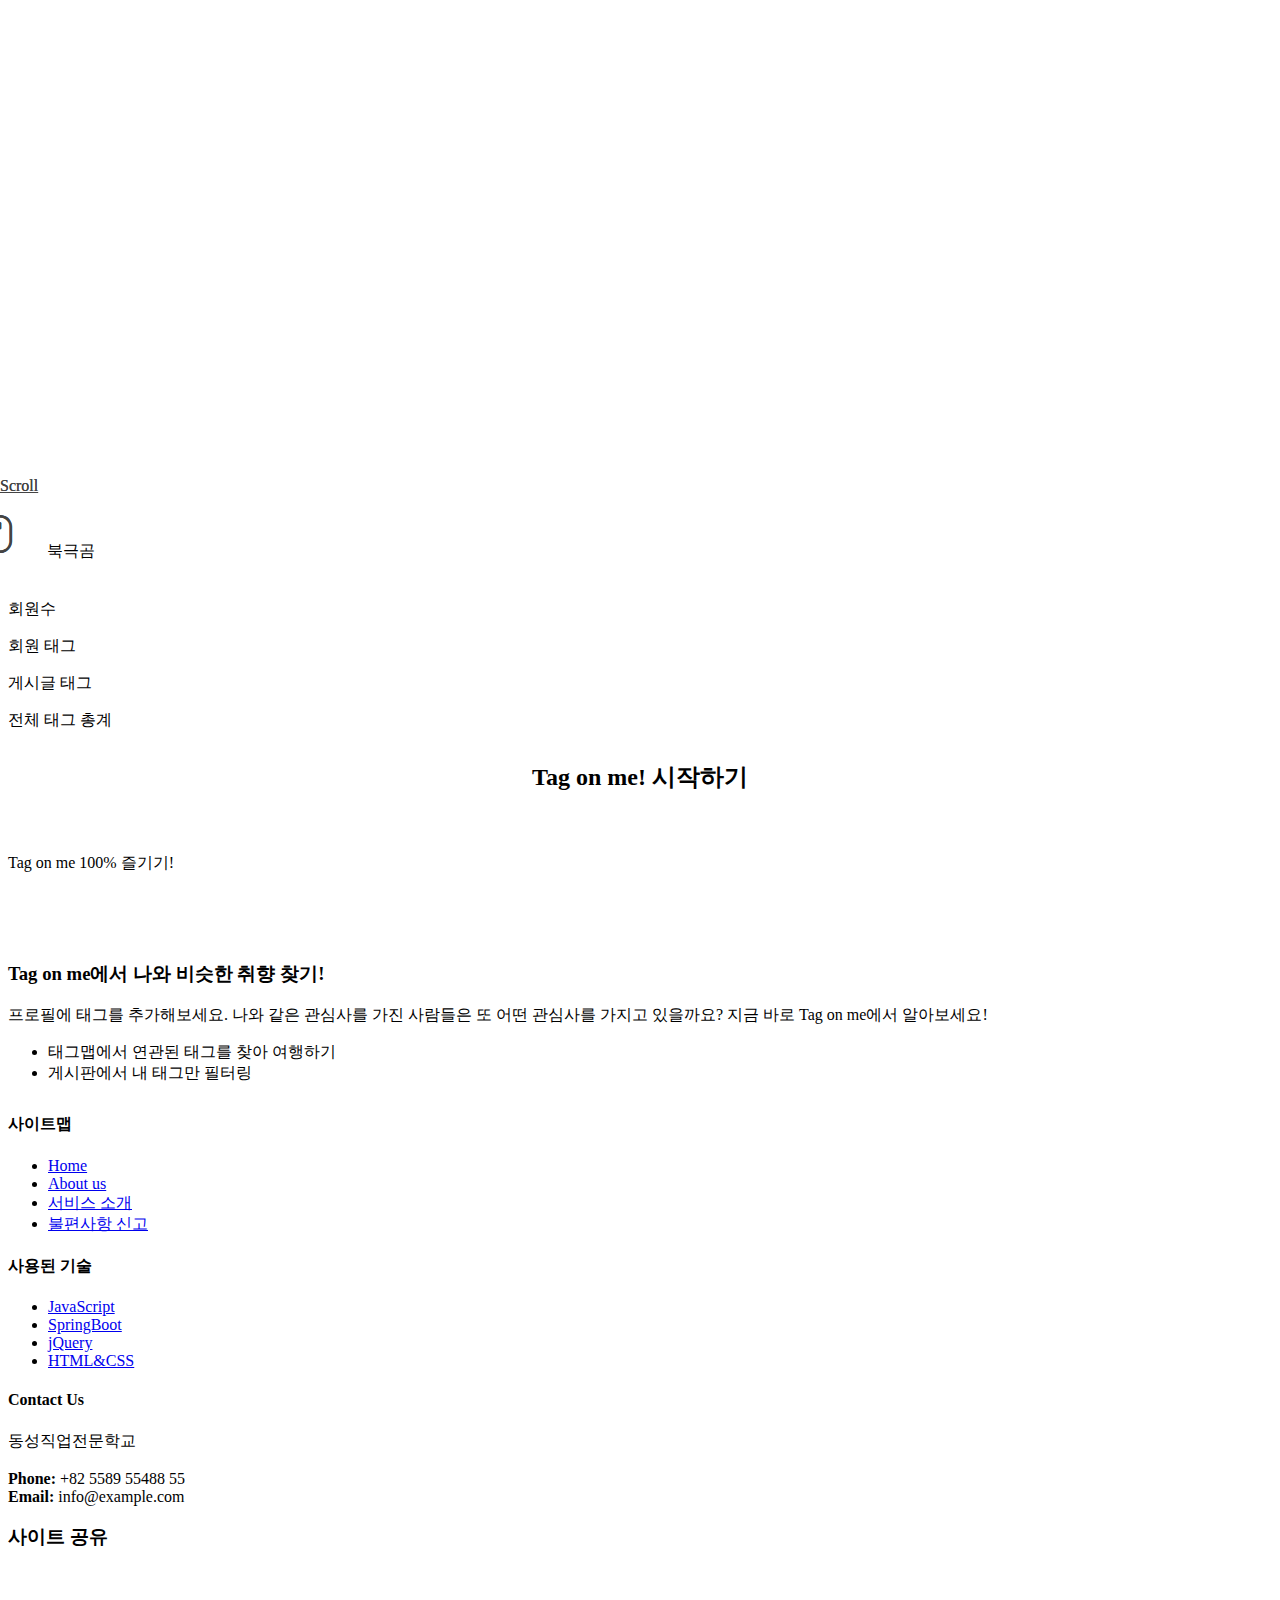
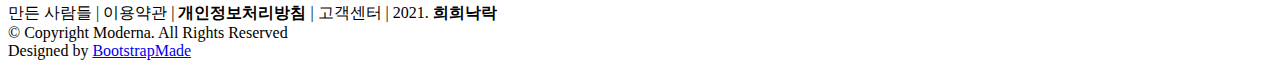
==== TagOnMe/src/main/resources/templates/index.html @ d6ba2f31 "initial commit" ====
<!DOCTYPE html>
<html lang="ko" xmlns:th="http://www.thymeleaf.org">

	<head>
		<meta charset="utf-8">
		<meta http-equiv="Content-Type" content="text/html; charset=utf-8" />
		<meta content="width=device-width, initial-scale=1.0, user-scalable=no"
			name="viewport">
		
		<title>Tag on me :: 내 취향은 내가 제일 잘 아니까</title>
		
		<meta content="" name="description">
		<meta content="" name="keywords">
		
		<!-- Favicons -->
		<link href="/bootstrap/assets/img/favicon.png" rel="icon">
		<link href="/bootstrap/assets/img/apple-touch-icon.png"
			rel="apple-touch-icon">
		
		<!-- Google Fonts -->
		<link rel="preconnect" href="https://fonts.gstatic.com">
		<link
			href="https://fonts.googleapis.com/css2?family=Noto+Sans+KR:wght@100;300;400;500;700;900&display=swap"
			rel="stylesheet">
		
		<!-- Vendor CSS Files -->
		<link href="/bootstrap/assets/vendor/bootstrap/css/bootstrap.min.css"
			rel="stylesheet">
		<link href="/bootstrap/assets/vendor/animate.css/animate.min.css"
			rel="stylesheet">
		<link href="/bootstrap/assets/vendor/icofont/icofont.min.css"
			rel="stylesheet">
		<link href="/bootstrap/assets/vendor/boxicons/css/boxicons.min.css"
			rel="stylesheet">
		<link href="/bootstrap/assets/vendor/venobox/venobox.css"
			rel="stylesheet">
		<link
			href="/bootstrap/assets/vendor/owl.carousel/assets/owl.carousel.min.css"
			rel="stylesheet">
		<link href="/bootstrap/assets/vendor/aos/aos.css" rel="stylesheet">
		
		
		<!-- Template Main CSS File -->
		<link href="/bootstrap/assets/css/style.css" rel="stylesheet">
		
		<!-- tagMap lib -->
		<script src="http://d3js.org/d3.v2.min.js?2.9.6"></script>
		
		<!-- bootstrap icons-->
		<link rel="stylesheet" href="https://cdn.jsdelivr.net/npm/bootstrap-icons@1.5.0/font/bootstrap-icons.css">
		
		
		
		<script type="text/javascript" th:inline="javascript">	
		
		/*<![CDATA[*/
	    var tagMapNodes = /*[[ ${tagMapNodes} ]]*/;
		var tagMapLinks = /*[[ ${tagMapLinks} ]]*/;
	    /*]]>*/
		
		function onLoad() {
			var graph = {
			  "nodes":tagMapNodes,
			  "links":tagMapLinks
			};
			
			var width = window.innerWidth,
				height = window.innerHeight * 0.65;
			console.log(graph.nodes);
			
			var color = d3.scale.category20();
			
			// 캔버스 모양
			var force = d3.layout.force()
				.charge(-500)
				.linkDistance(130)
				.size([width, height]);
			
			// 캔버스 위치, 크기
			var svg = d3.select("#graph1").append("svg")
				.attr("width", width)
				.attr("height", height);
			
			// 노드 제작, 링크 연결
			var drawGraph = function(graph) {
			  force
				.nodes(graph.nodes)
				.links(graph.links)
				.start();
			
			// 연결선  
			var link = svg.selectAll(".link")
				.data(graph.links)
				.enter().append("line")
				.attr("class", "link")
				.style("stroke-width", "0.5");	// 선 굵기
			
			// svg g그룹의 gnode(원)
			var gnodes = svg.selectAll('g.gnode')
				.data(graph.nodes)
				.enter()
				.append('g')
				.classed('gnode', true);
			
			function randomNum(min, max){
				var randNum = Math.floor(Math.random()*(max-min+1)) + min;
				return randNum; 
			}
			
			// 노드 모양
				var node = gnodes.append("circle")
					.attr("class", "node")
					.attr("r", function(d) { return d.group * 10; })
		   	        .style("fill", function(d) { return color(d.group) ; })
					.style("stroke-width", function(d) { return d.group * 2})
					.call(force.drag);
			
			// 태그 타이틀
			var labels = gnodes.append("text")
			    .text(function(d) { return d.name; })
			  	.attr("x", -12)
			    .attr("y", 5);
			
			console.log(labels);
				
			force.on("tick", function() {
					link.attr("x1", function(d) { return d.source.x; })
						.attr("y1", function(d) { return d.source.y; })
						.attr("x2", function(d) { return d.target.x; })
						.attr("y2", function(d) { return d.target.y; });
				
					gnodes.attr("transform", function(d) { 
						return 'translate(' + [d.x, d.y] + ')'; 
					});
				  
				
				  
				});
			};
			
			
			
			drawGraph(graph);	
			
			var sec = /*[[ ${userLogin} ]]*/;
		    console.log(sec);
			
		}
	    

		</script>
		
		
		
		
		<style>
			svg{
				overflow: visible;
			}
			
			text{
				  -webkit-touch-callout: none;
				  -webkit-user-select: none;
				  -khtml-user-select: none;
				  -moz-user-select: none;
				  -ms-user-select: none;
				  user-select: none;
				  color: #444;
				  font-size: 12px;
				  transition: all 0.5s;
				  opacity: 0;
			}
			
			#graph1 circle:hover{
				r: 40;
				cursor: pointer;
				transition: r 0.3s;
			}

			.visual_txt{
				visibility:hidden;
			}
			
			.carousel {
				position: inherit;
			}
			
			svg {
				width: 100%;
				height: 100%;
			}
			
			
			#hero .scroll_btn {
				color: #444;
				padding:0;
				border: none;
				display: relative;
			}
			
			#hero .scroll_btn i{
				font-size: 38px;
				position: absolute;
				top: 82px;
				left: center;
				margin-left: -19px;
				
				animation-duration:1.2s;
				animation-iteration-count:infinite;
				animation-direction:normal;
				animation-timing-function:ease-out;
				animation-name:scroll_ani;
				
			}
			
			#hero .scroll_btn:hover{
				background: none;
				color: #029CEB;
			}
			
			h2 {
				text-align: center;
				margin-bottom: 60px;
			}
			
			section {
				margin-bottom: 30px;
			}
			
			.carousel-item{
				position: absolute;
				bottom: 45%;
				left: 0;
			}
			
			.txt_hide{
				display: none;
			}
			
			.toggle{
				margin-left: 8px;
			}
			
			.txt_hide:hover, .txt_show:hover{
				color: #029ceb;
			}
			
			.visual_txt {
				font-size: 34px;
				font-weight: 100;
				margin: 0;
			}
			
			.services .row {
				justify-content: center;
			}
			
			.services .icon-box {
				box-shadow: none;
				border: 1px solid #c9c9c9;
				border-radius: 30px;
				margin: 12px 8px;
				padding: 0;
				cursor: pointer;
			}
			
			.services .icon-box:hover {
				border-color: #029CEB;
				background: #029CEB;
				color: #ffffff;
			}
			
			.services .icon-box>p {
				padding: 6px 30px;
				margin: 0;
				position: relative;
			}
			
			.features .section-title {
				margin-bottom: 50px;
			}
			
			.scroll_txt{
				display:block;
				
			}
			
			.node {
			  stroke: #fff;
			}
			
			.link {
			  stroke: #aaa;
			  stroke-opacity: .5;
			}
			
			#footer .footer-top .social-links a{
				background: #9fb6c1;
			}
			
			#graph1 circle:hover{
				fill: #fff;
			}
			
			@keyframes scroll_ani{
            0%{
                top: 82px;
            }100%{
                top: 96px;
            }
            
           
            
					
		</style>
		
	
	</head>
	
	<body>
	
		<!-- ======= Header ======= -->
		<header id="header" class="fixed-top header-transparent">
			<div class="container">
				<div class="logo float-left">
					<h1 class="text-light">
						<a href="/">
							<img src="/bootstrap/assets/img/logo.png" alt="tag me on" class="img-fluid">
							<span>Tag on me!</span>
						</a>
					</h1>
				</div>
	
				<nav class="nav-menu float-right d-none d-lg-block">
					<ul>
						<li><a href="/">Home</a></li>
						<li><a href="/board/list.do">게시판</a></li>
						<li th:if="${!userLogin}"><a href="/member/memberinfo">로그인</a></li>
						<li th:if="${!userLogin}" class="join_btn"><a href="/member/memberjoin">회원가입</a></li>
						<li th:if="${userLogin}" class="icon_menu"><a href="room" target="_black"><i class="bi bi-chat-right-text"></i></a></li>
						<li th:if="${userLogin}" class="drop-down icon_menu"><a href=""><i class="bi bi-person"></i></a>
							<ul>
								<li><a href="/member/openProfileList.do">내 프로필</a></li>
								<li><a href="#">프로필 수정</a></li>
								<li><a href="#">태그 추가</a></li>
								<li><a href="/member/memberinfo">회원 정보</a></li>
								<li><hr> <a id="logout" name="logout" href="/member/logout">로그아웃</a></li>
							</ul></li>
					</ul>
				</nav>
				<!-- .nav-menu -->
			</div>
		</header>
		<!-- End Header -->
	
		<!-- ======= Hero Section ======= -->
		<section id="hero" class="d-flex justify-cntent-center align-items-center">
			<div class="txt_show">
				<i class="bi bi-eye"></i>
				<span class="toggle">태그명 표시</span>
			</div>
			<div class="txt_hide">
				<i class="bi bi-eye-slash"></i>
				<span class="toggle">태그명 숨기기</span>			
			</div>
			
			<div id="heroCarousel" class="container carousel carousel-fade"
				data-ride="carousel">
				
				<!-- tagMap background: url("../img/main_bisual.jpg") top left / cover no-repeat fixed; -->
					<div id="tagmap"
						style='position: absolute; top: 0; left: 0; width: 100%; height: 65vh; margin: 0 auto; background: #fff;'>
 						<script type="text/javascript"></script>
							<div style='width: 100%; height: 100%;'>
								 <div id='graph1'></div>
								
							</div>
					</div>
				<!-- tagMap end -->
	
				<!-- Slide 1 -->
				<div class="carousel-item active">
					<div class="carousel-container">
					
						<p class="visual_txt">전체 태그 보기</p>
						<div class="scroll_btn" style="cursor: pointer;">
							<span class="scroll_txt">Scroll</span>
							<i class="bi bi-mouse what"></i>
						</div>
					</div>
					
					
				</div>
	
				<!-- Slide 2 -->
				<div class="carousel-item">
					<div class="carousel-container">
						<p class="visual_txt">내 태그와 관련된 태그 보기</p>
						<a href="board.html"
							class="scroll_btn">
							<span class="scroll_txt">Scroll</span>
							<i class="bi bi-mouse"></i>
						</a>
					</div>
				</div>
	
				<a class="carousel-control-prev" href="#heroCarousel" role="button"
					data-slide="prev"> <span
					class="carousel-control-prev-icon bx bx-chevron-left"
					aria-hidden="true"></span> <span class="sr-only">Previous</span>
				</a> <a class="carousel-control-next" href="#heroCarousel" role="button"
					data-slide="next"> <span
					class="carousel-control-next-icon bx bx-chevron-right"
					aria-hidden="true"></span> <span class="sr-only">Next</span>
				</a>
	
			</div>
		</section>
		<!-- End Hero -->
	
		<main id="main">
	
			<!-- ======= Services Section ======= -->
	
			<section class="services hot_tag">
				<div class="container">
					<h2 data-aos="fade-up">지금 인기 태그 20</h2>
					<p class="subtit" style="text-align: center;" data-aos="fade-up">
						제일 인기있는 태그들을 확인하고 트렌드에 참여하기!</p>
					<div class="row">
						<div class="flex align-items-stretch" data-aos="fade-up"  th:each="tags : ${tagList20}">
							<div class="icon-box icon-box" >
								<p th:text="${tags}">북극곰</p>
							</div>
						</div>
					</div>
				</div>
			</section>
			<!-- End Services Section -->
	
			<!-- ======= Facts Section ======= -->
			<section class="facts section-bg" data-aos="fade-up">
				<div class="container">
	
					<div class="row counters">
	
						<div class="col-lg-3 col-6 text-center">
							<span data-toggle="counter-up" th:text="${userCount}"></span>
							<p>회원수</p>
						</div>
	
						<div class="col-lg-3 col-6 text-center">
							<span data-toggle="counter-up" th:text="${userTagCount}"></span>
							<p>회원 태그</p>
						</div>
	
						<div class="col-lg-3 col-6 text-center">
							<span data-toggle="counter-up" th:text="${boardTagCount}"></span>
							<p>게시글 태그</p>
						</div>
	
						<div class="col-lg-3 col-6 text-center">
							<span data-toggle="counter-up" th:text="${userTagCount} + ${boardTagCount}"></span>
							<p>전체 태그 총계</p>
						</div>
	
					</div>
	
				</div>
			</section>
			<!-- End Facts Section -->
	
			<!-- ======= Features Section ======= -->
			<section class="features">
				<div class="container">
					<div class="section-title " data-aos="fade-up">
						<h2 data-aos="fade-up">Tag on me! 시작하기</h2>
						<p>Tag on me 100% 즐기기!</p>
					</div>
	
					<div class="row" data-aos="fade-up">
						<div class="col-md-5">
							<img src="/bootstrap/assets/img/features-1.svg" class="img-fluid"
								alt="">
						</div>
						<div class="col-md-7">
							<h3>Tag on me에서 나와 비슷한 취향 찾기!</h3>
							<p>프로필에 태그를 추가해보세요. 나와 같은 관심사를 가진 사람들은 또 어떤 관심사를 가지고 있을까요? 지금
								바로 Tag on me에서 알아보세요!</p>
							<ul>
								<li><i class="icofont-check"></i> 태그맵에서 연관된 태그를 찾아 여행하기</li>
								<li><i class="icofont-check"></i> 게시판에서 내 태그만 필터링</li>
							</ul>
						</div>
					</div>
	
				</div>
			</section>
			<!-- End Features Section -->
	
		</main>
		<!-- End #main -->
	
		<!-- ======= Footer ======= -->
		<footer id="footer" data-aos="fade-up" data-aos-easing="ease-in-out"
			data-aos-duration="500">
	
			<div class="footer-top">
				<div class="container">
					<div class="row">
	
						<div class="col-lg-3 col-md-6 footer-links">
							<h4>사이트맵</h4>
							<ul>
								<li><i class="bx bx-chevron-right"></i> <a href="#">Home</a></li>
								<li><i class="bx bx-chevron-right"></i> <a href="#">About
										us</a></li>
								<li><i class="bx bx-chevron-right"></i> <a href="#">서비스
										소개</a></li>
								<li><i class="bx bx-chevron-right"></i> <a href="#">불편사항
										신고</a></li>
							</ul>
							</ul>
						</div>
	
						<div class="col-lg-3 col-md-6 footer-links">
							<h4>사용된 기술</h4>
							<ul>
								<li><i class="bx bx-chevron-right"></i> <a href="#">JavaScript</a></li>
								<li><i class="bx bx-chevron-right"></i> <a href="#">SpringBoot</a></li>
								<li><i class="bx bx-chevron-right"></i> <a href="#">jQuery</a></li>
								<li><i class="bx bx-chevron-right"></i> <a href="#">HTML&CSS</a></li>
							</ul>
						</div>
	
						<div class="col-lg-3 col-md-6 footer-contact">
							<h4>Contact Us</h4>
							<p>
								동성직업전문학교<br> <br> <strong>Phone:</strong> +82 5589 55488
								55<br> <strong>Email:</strong> info@example.com<br>
							</p>
	
						</div>
	
						<div class="col-lg-3 col-md-6 footer-info">
							<h3>사이트 공유</h3>
							<p>
								<div class="social-links mt-3">
								<br>
								<a href="#" class="twitter"><i class="bx bxl-twitter"></i></a> <a
									href="#" class="facebook"><i class="bx bxl-facebook"></i></a> <a
									href="#" class="instagram"><i class="bx bxl-instagram"></i></a>
								<a href="#" class="linkedin"><i class="bx bxl-linkedin"></i></a>
							</div>
							</p>
							
						</div>
	
					</div>
				</div>
			</div>
	
			<div class="container">
				<div class="copy">
					만든 사람들 | 이용약관 | <strong>개인정보처리방침</strong> | 고객센터 | 2021. <strong>희희낙락</strong>
				</div>
				<div class="copyright">&copy; Copyright Moderna. All Rights
					Reserved</div>
				<div class="credits">
					Designed by <a href="https://bootstrapmade.com/">BootstrapMade</a>
				</div>
			</div>
	
		</footer>
		<!-- End Footer -->
	
		<a href="#" class="back-to-top"><i class="icofont-simple-up"></i></a>
	
		<!-- Vendor JS Files -->
		<script src="/bootstrap/assets/vendor/jquery/jquery.min.js"></script>
		<script
			src="/bootstrap/assets/vendor/bootstrap/js/bootstrap.bundle.min.js"></script>
		<script
			src="/bootstrap/assets/vendor/jquery.easing/jquery.easing.min.js"></script>
		<script src="/bootstrap/assets/vendor/php-email-form/validate.js"></script>
		<script src="/bootstrap/assets/vendor/venobox/venobox.min.js"></script>
		<script
			src="/bootstrap/assets/vendor/waypoints/jquery.waypoints.min.js"></script>
		<script src="/bootstrap/assets/vendor/counterup/counterup.min.js"></script>
		<script src="/bootstrap/assets/vendor/owl.carousel/owl.carousel.min.js"></script>
		<script
			src="/bootstrap/assets/vendor/isotope-layout/isotope.pkgd.min.js"></script>
		<script src="/bootstrap/assets/vendor/aos/aos.js"></script>
	
		<!-- Template Main JS File -->
		<script src="/bootstrap/assets/js/main.js"></script>
	
 		<script type="text/javascript">
			onLoad('tagmap');
		</script>
		
		<script>
		  	var scrollPosition = $(".hot_tag").offset().top + -80;
	
			$('.scroll_btn').click(function() {
		    $('html, body').animate({
		      scrollTop: scrollPosition
		    }, 1500, 'easeInOutExpo');
		    return false;
		  });
		  
		  $('.txt_show').click(function() {
		  	$('text').css("opacity","1");
		  	$(this).css("display","none");
		  	$('.txt_hide').css("display","block");
		  });
		  
		  $('.txt_hide').click(function() {
		  	$('text').css("opacity","0");
		  	$(this).css("display","none");
		  	$('.txt_show').css("display","block");
		  });
		</script>
	</body>

</html>
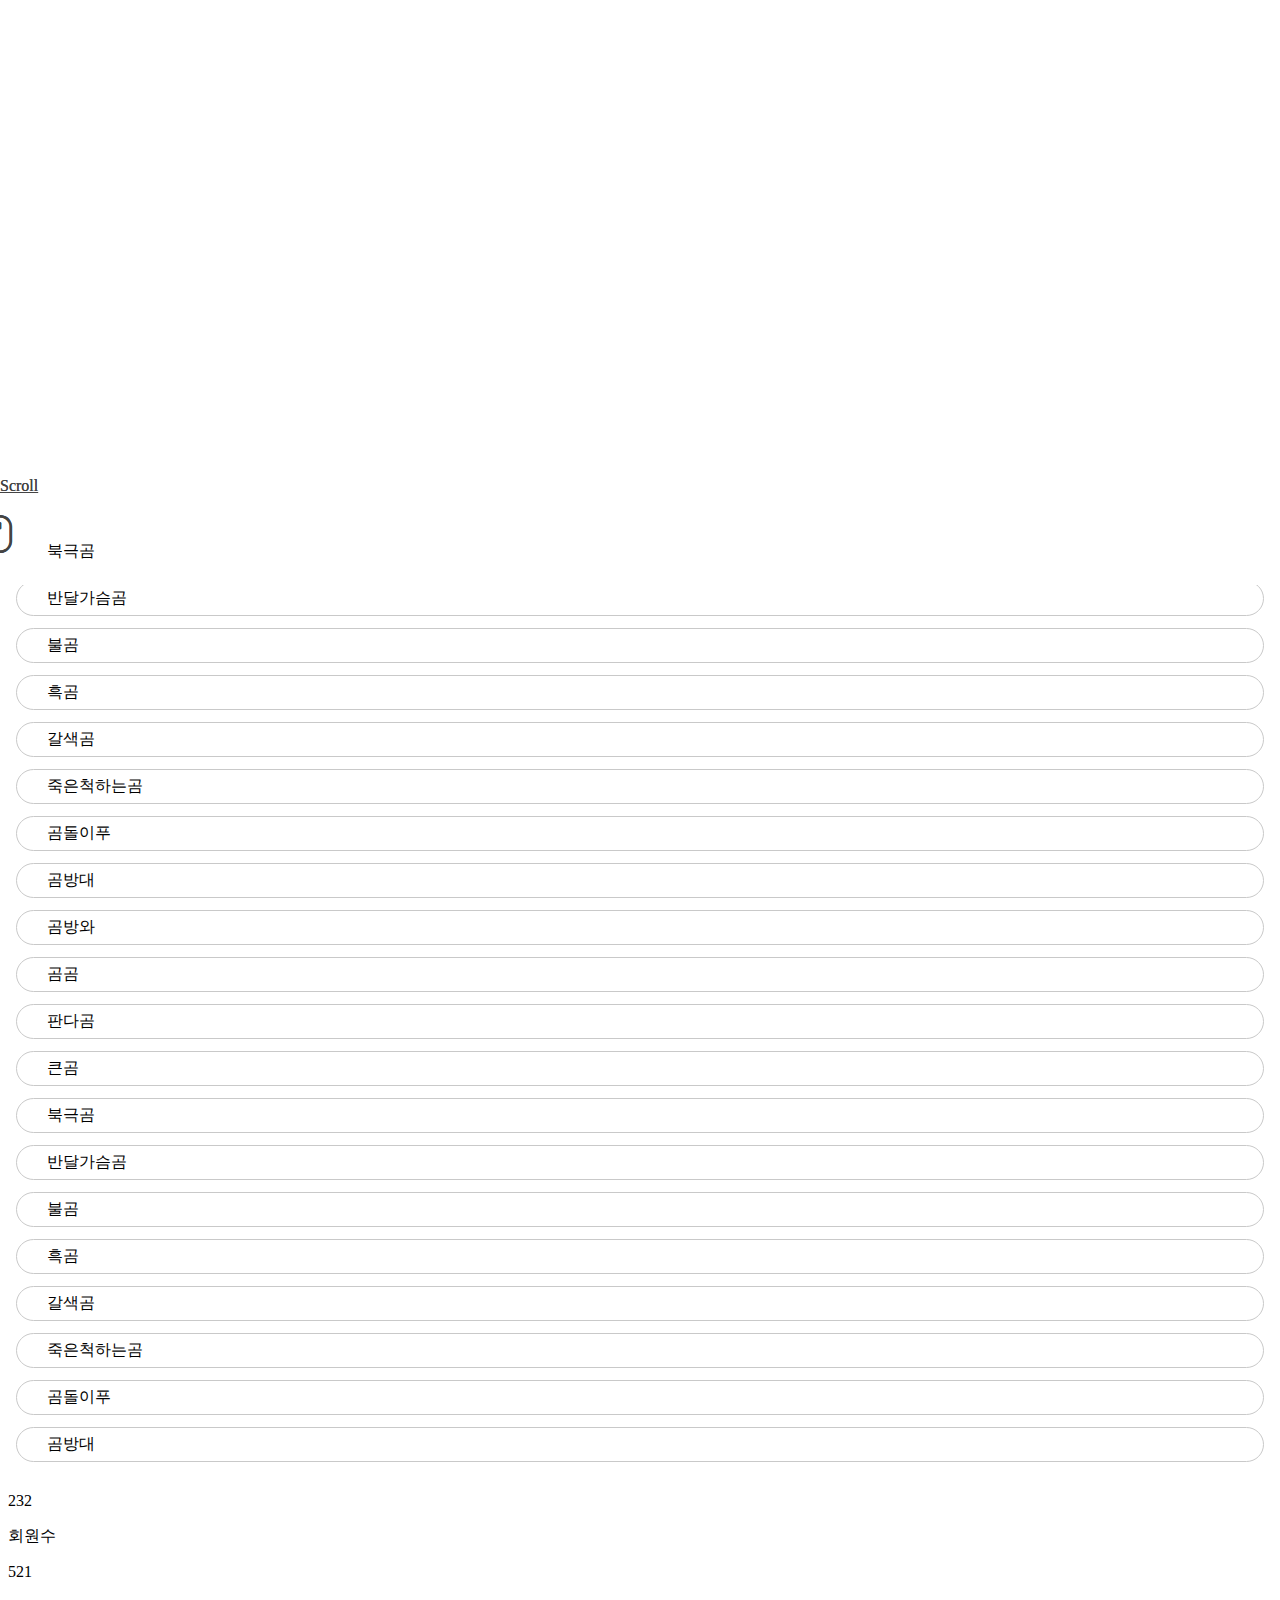
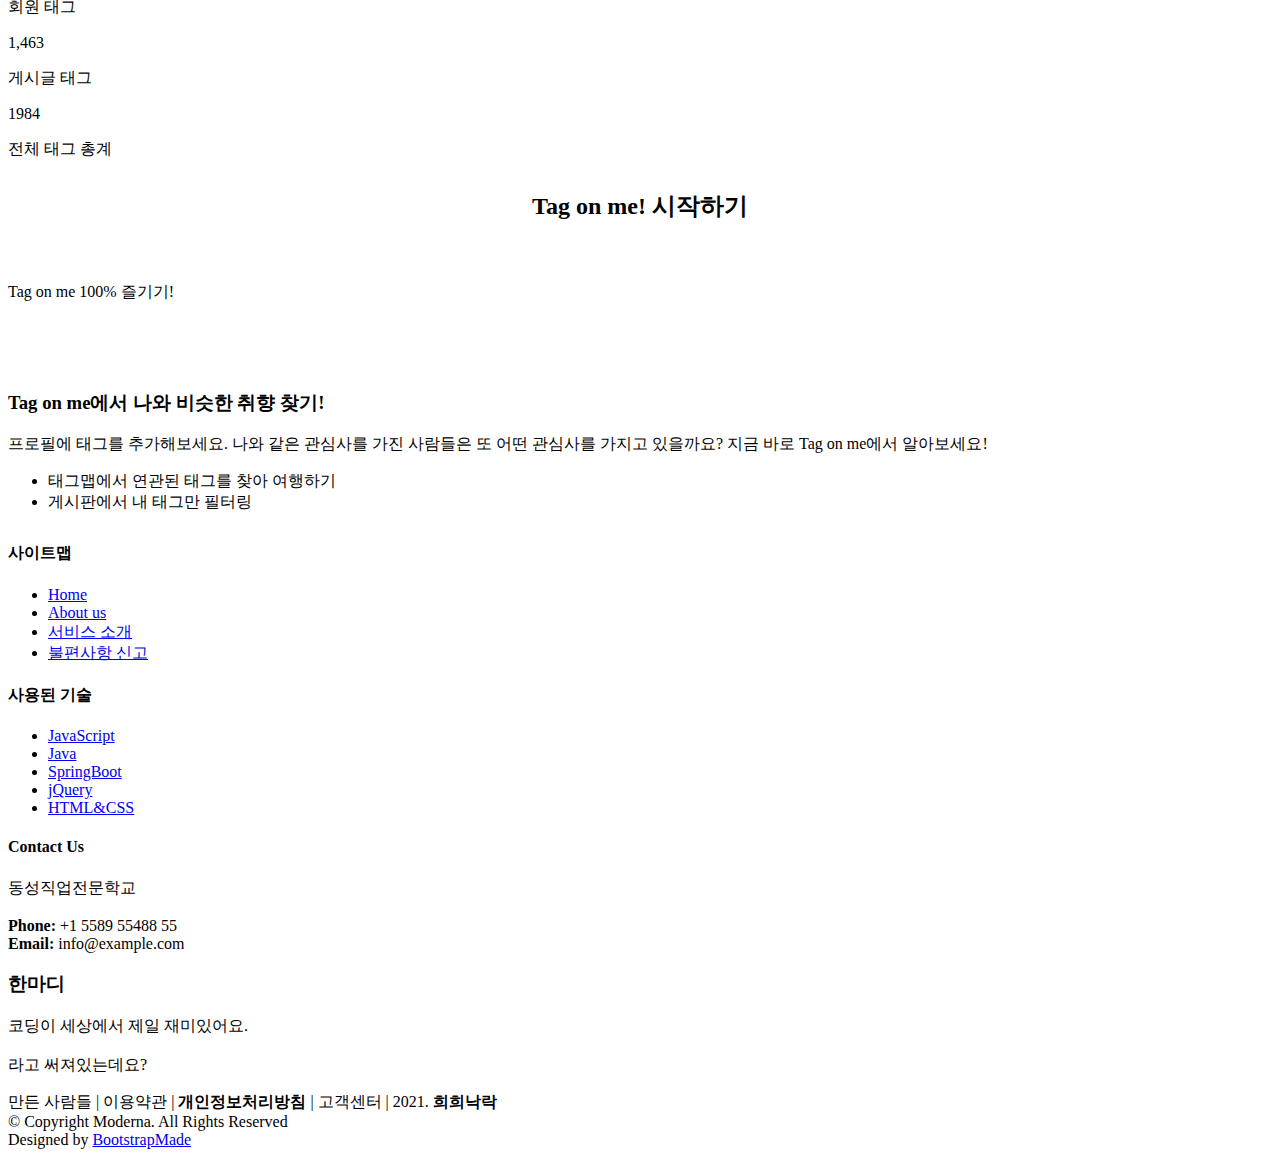
==== commit 78e9c5da: "2022/07/02  4:43:31 Commit & Update" ====
--- a/TagOnMe/src/main/resources/templates/index.html
+++ b/TagOnMe/src/main/resources/templates/index.html
@@ -7,7 +7,7 @@
 		<meta content="width=device-width, initial-scale=1.0, user-scalable=no"
 			name="viewport">
 		
-		<title>Tag on me :: 내 취향은 내가 제일 잘 아니까</title>
+		<title>Tag on me!</title>
 		
 		<meta content="" name="description">
 		<meta content="" name="keywords">
@@ -142,12 +142,9 @@
 			
 			drawGraph(graph);	
 			
-			var sec = /*[[ ${userLogin} ]]*/;
-		    console.log(sec);
 			
 		}
-	    
-
+		
 		</script>
 		
 		
@@ -233,16 +230,14 @@
 				left: 0;
 			}
 			
+			
+			
 			.txt_hide{
 				display: none;
 			}
 			
 			.toggle{
 				margin-left: 8px;
-			}
-			
-			.txt_hide:hover, .txt_show:hover{
-				color: #029ceb;
 			}
 			
 			.visual_txt {
@@ -261,7 +256,6 @@
 				border-radius: 30px;
 				margin: 12px 8px;
 				padding: 0;
-				cursor: pointer;
 			}
 			
 			.services .icon-box:hover {
@@ -292,10 +286,6 @@
 			.link {
 			  stroke: #aaa;
 			  stroke-opacity: .5;
-			}
-			
-			#footer .footer-top .social-links a{
-				background: #9fb6c1;
 			}
 			
 			#graph1 circle:hover{
@@ -322,39 +312,44 @@
 		<!-- ======= Header ======= -->
 		<header id="header" class="fixed-top header-transparent">
 			<div class="container">
+	
 				<div class="logo float-left">
 					<h1 class="text-light">
-						<a href="/">
-							<img src="/bootstrap/assets/img/logo.png" alt="tag me on" class="img-fluid">
-							<span>Tag on me!</span>
-						</a>
+						<a href="/"><i class="bi bi-stars" style="margin-right: 2px;"></i><span>Tag on me</span></a>
 					</h1>
 				</div>
 	
 				<nav class="nav-menu float-right d-none d-lg-block">
 					<ul>
-						<li><a href="/">Home</a></li>
+						<li class="active"><a href="/">Home</a></li>
 						<li><a href="/board/list.do">게시판</a></li>
-						<li th:if="${!userLogin}"><a href="/member/memberinfo">로그인</a></li>
-						<li th:if="${!userLogin}" class="join_btn"><a href="/member/memberjoin">회원가입</a></li>
-						<li th:if="${userLogin}" class="icon_menu"><a href="room" target="_black"><i class="bi bi-chat-right-text"></i></a></li>
-						<li th:if="${userLogin}" class="drop-down icon_menu"><a href=""><i class="bi bi-person"></i></a>
+						<li><a href="/member/memberinfo">로그인</a></li>
+						<li><a href="/member/memberjoin">회원가입</a></li>
+						<li><a href="room" target="_black"><i class="bi bi-chat"></i></a></li>
+						<li class="drop-down"><a href=""><i class="bi bi-person"></i></a>
 							<ul>
 								<li><a href="/member/openProfileList.do">내 프로필</a></li>
 								<li><a href="#">프로필 수정</a></li>
 								<li><a href="#">태그 추가</a></li>
-								<li><a href="/member/memberinfo">회원 정보</a></li>
-								<li><hr> <a id="logout" name="logout" href="/member/logout">로그아웃</a></li>
+								<li><hr> <a href="#">로그 아웃</a></li>
 							</ul></li>
 					</ul>
 				</nav>
+				
+				<!-- ++++++++++++++ 임의로 만든 로그아웃입니다++++++++++++++++++++++++++++++++++++++++ --> 
+						 <li><a id="logout" name="logout"href="/member/logout">로그아웃</a></li> 
+				<!--	++++++++++++++ 임의로 만든 로그아웃입니다++++++++++++++++++++++++++++++++++++  -->
+
+				
+				
 				<!-- .nav-menu -->
 			</div>
 		</header>
 		<!-- End Header -->
 	
 		<!-- ======= Hero Section ======= -->
-		<section id="hero" class="d-flex justify-cntent-center align-items-center">
+		<section id="hero"
+			class="d-flex justify-cntent-center align-items-center">
 			<div class="txt_show">
 				<i class="bi bi-eye"></i>
 				<span class="toggle">태그명 표시</span>
@@ -424,15 +419,130 @@
 	
 			<section class="services hot_tag">
 				<div class="container">
-					<h2 data-aos="fade-up">지금 인기 태그 20</h2>
+					<h2 data-aos="fade-up">지금 인기 태그</h2>
 					<p class="subtit" style="text-align: center;" data-aos="fade-up">
 						제일 인기있는 태그들을 확인하고 트렌드에 참여하기!</p>
 					<div class="row">
-						<div class="flex align-items-stretch" data-aos="fade-up"  th:each="tags : ${tagList20}">
-							<div class="icon-box icon-box" >
-								<p th:text="${tags}">북극곰</p>
-							</div>
-						</div>
+	
+						<div class="flex align-items-stretch" data-aos="fade-up">
+							<div class="icon-box icon-box">
+								<p>북극곰</p>
+							</div>
+						</div>
+	
+						<div class="flex align-items-stretch" data-aos="fade-up">
+							<div class="icon-box icon-box">
+								<p>반달가슴곰</p>
+							</div>
+						</div>
+	
+						<div class="flex align-items-stretch" data-aos="fade-up">
+							<div class="icon-box icon-box">
+								<p>불곰</p>
+							</div>
+						</div>
+	
+						<div class="flex align-items-stretch" data-aos="fade-up">
+							<div class="icon-box icon-box">
+								<p>흑곰</p>
+							</div>
+						</div>
+	
+						<div class="flex align-items-stretch" data-aos="fade-up">
+							<div class="icon-box icon-box">
+								<p>갈색곰</p>
+							</div>
+						</div>
+	
+						<div class="flex align-items-stretch" data-aos="fade-up">
+							<div class="icon-box icon-box">
+								<p>죽은척하는곰</p>
+							</div>
+						</div>
+	
+						<div class="flex align-items-stretch" data-aos="fade-up">
+							<div class="icon-box icon-box">
+								<p>곰돌이푸</p>
+							</div>
+						</div>
+	
+						<div class="flex align-items-stretch" data-aos="fade-up">
+							<div class="icon-box icon-box">
+								<p>곰방대</p>
+							</div>
+						</div>
+	
+						<div class="flex align-items-stretch" data-aos="fade-up">
+							<div class="icon-box icon-box">
+								<p>곰방와</p>
+							</div>
+						</div>
+	
+						<div class="flex align-items-stretch" data-aos="fade-up">
+							<div class="icon-box icon-box">
+								<p>곰곰</p>
+							</div>
+						</div>
+	
+						<div class="flex align-items-stretch" data-aos="fade-up">
+							<div class="icon-box icon-box">
+								<p>판다곰</p>
+							</div>
+						</div>
+	
+						<div class="flex align-items-stretch" data-aos="fade-up">
+							<div class="icon-box icon-box">
+								<p>큰곰</p>
+							</div>
+						</div>
+						<div class="flex align-items-stretch" data-aos="fade-up">
+							<div class="icon-box icon-box">
+								<p>북극곰</p>
+							</div>
+						</div>
+	
+						<div class="flex align-items-stretch" data-aos="fade-up">
+							<div class="icon-box icon-box">
+								<p>반달가슴곰</p>
+							</div>
+						</div>
+	
+						<div class="flex align-items-stretch" data-aos="fade-up">
+							<div class="icon-box icon-box">
+								<p>불곰</p>
+							</div>
+						</div>
+	
+						<div class="flex align-items-stretch" data-aos="fade-up">
+							<div class="icon-box icon-box">
+								<p>흑곰</p>
+							</div>
+						</div>
+	
+						<div class="flex align-items-stretch" data-aos="fade-up">
+							<div class="icon-box icon-box">
+								<p>갈색곰</p>
+							</div>
+						</div>
+	
+						<div class="flex align-items-stretch" data-aos="fade-up">
+							<div class="icon-box icon-box">
+								<p>죽은척하는곰</p>
+							</div>
+						</div>
+	
+						<div class="flex align-items-stretch" data-aos="fade-up">
+							<div class="icon-box icon-box">
+								<p>곰돌이푸</p>
+							</div>
+						</div>
+	
+						<div class="flex align-items-stretch" data-aos="fade-up">
+							<div class="icon-box icon-box">
+								<p>곰방대</p>
+							</div>
+						</div>
+	
 					</div>
 				</div>
 			</section>
@@ -445,22 +555,22 @@
 					<div class="row counters">
 	
 						<div class="col-lg-3 col-6 text-center">
-							<span data-toggle="counter-up" th:text="${userCount}"></span>
+							<span data-toggle="counter-up">232</span>
 							<p>회원수</p>
 						</div>
 	
 						<div class="col-lg-3 col-6 text-center">
-							<span data-toggle="counter-up" th:text="${userTagCount}"></span>
+							<span data-toggle="counter-up">521</span>
 							<p>회원 태그</p>
 						</div>
 	
 						<div class="col-lg-3 col-6 text-center">
-							<span data-toggle="counter-up" th:text="${boardTagCount}"></span>
+							<span data-toggle="counter-up">1,463</span>
 							<p>게시글 태그</p>
 						</div>
 	
 						<div class="col-lg-3 col-6 text-center">
-							<span data-toggle="counter-up" th:text="${userTagCount} + ${boardTagCount}"></span>
+							<span data-toggle="counter-up">1984</span>
 							<p>전체 태그 총계</p>
 						</div>
 	
@@ -527,6 +637,7 @@
 							<h4>사용된 기술</h4>
 							<ul>
 								<li><i class="bx bx-chevron-right"></i> <a href="#">JavaScript</a></li>
+								<li><i class="bx bx-chevron-right"></i> <a href="#">Java</a></li>
 								<li><i class="bx bx-chevron-right"></i> <a href="#">SpringBoot</a></li>
 								<li><i class="bx bx-chevron-right"></i> <a href="#">jQuery</a></li>
 								<li><i class="bx bx-chevron-right"></i> <a href="#">HTML&CSS</a></li>
@@ -536,24 +647,23 @@
 						<div class="col-lg-3 col-md-6 footer-contact">
 							<h4>Contact Us</h4>
 							<p>
-								동성직업전문학교<br> <br> <strong>Phone:</strong> +82 5589 55488
+								동성직업전문학교<br> <br> <strong>Phone:</strong> +1 5589 55488
 								55<br> <strong>Email:</strong> info@example.com<br>
 							</p>
 	
 						</div>
 	
 						<div class="col-lg-3 col-md-6 footer-info">
-							<h3>사이트 공유</h3>
+							<h3>한마디</h3>
 							<p>
-								<div class="social-links mt-3">
-								<br>
+								코딩이 세상에서 제일 재미있어요.<br> <br> 라고 써져있는데요?
+							</p>
+							<div class="social-links mt-3">
 								<a href="#" class="twitter"><i class="bx bxl-twitter"></i></a> <a
 									href="#" class="facebook"><i class="bx bxl-facebook"></i></a> <a
 									href="#" class="instagram"><i class="bx bxl-instagram"></i></a>
 								<a href="#" class="linkedin"><i class="bx bxl-linkedin"></i></a>
 							</div>
-							</p>
-							
 						</div>
 	
 					</div>
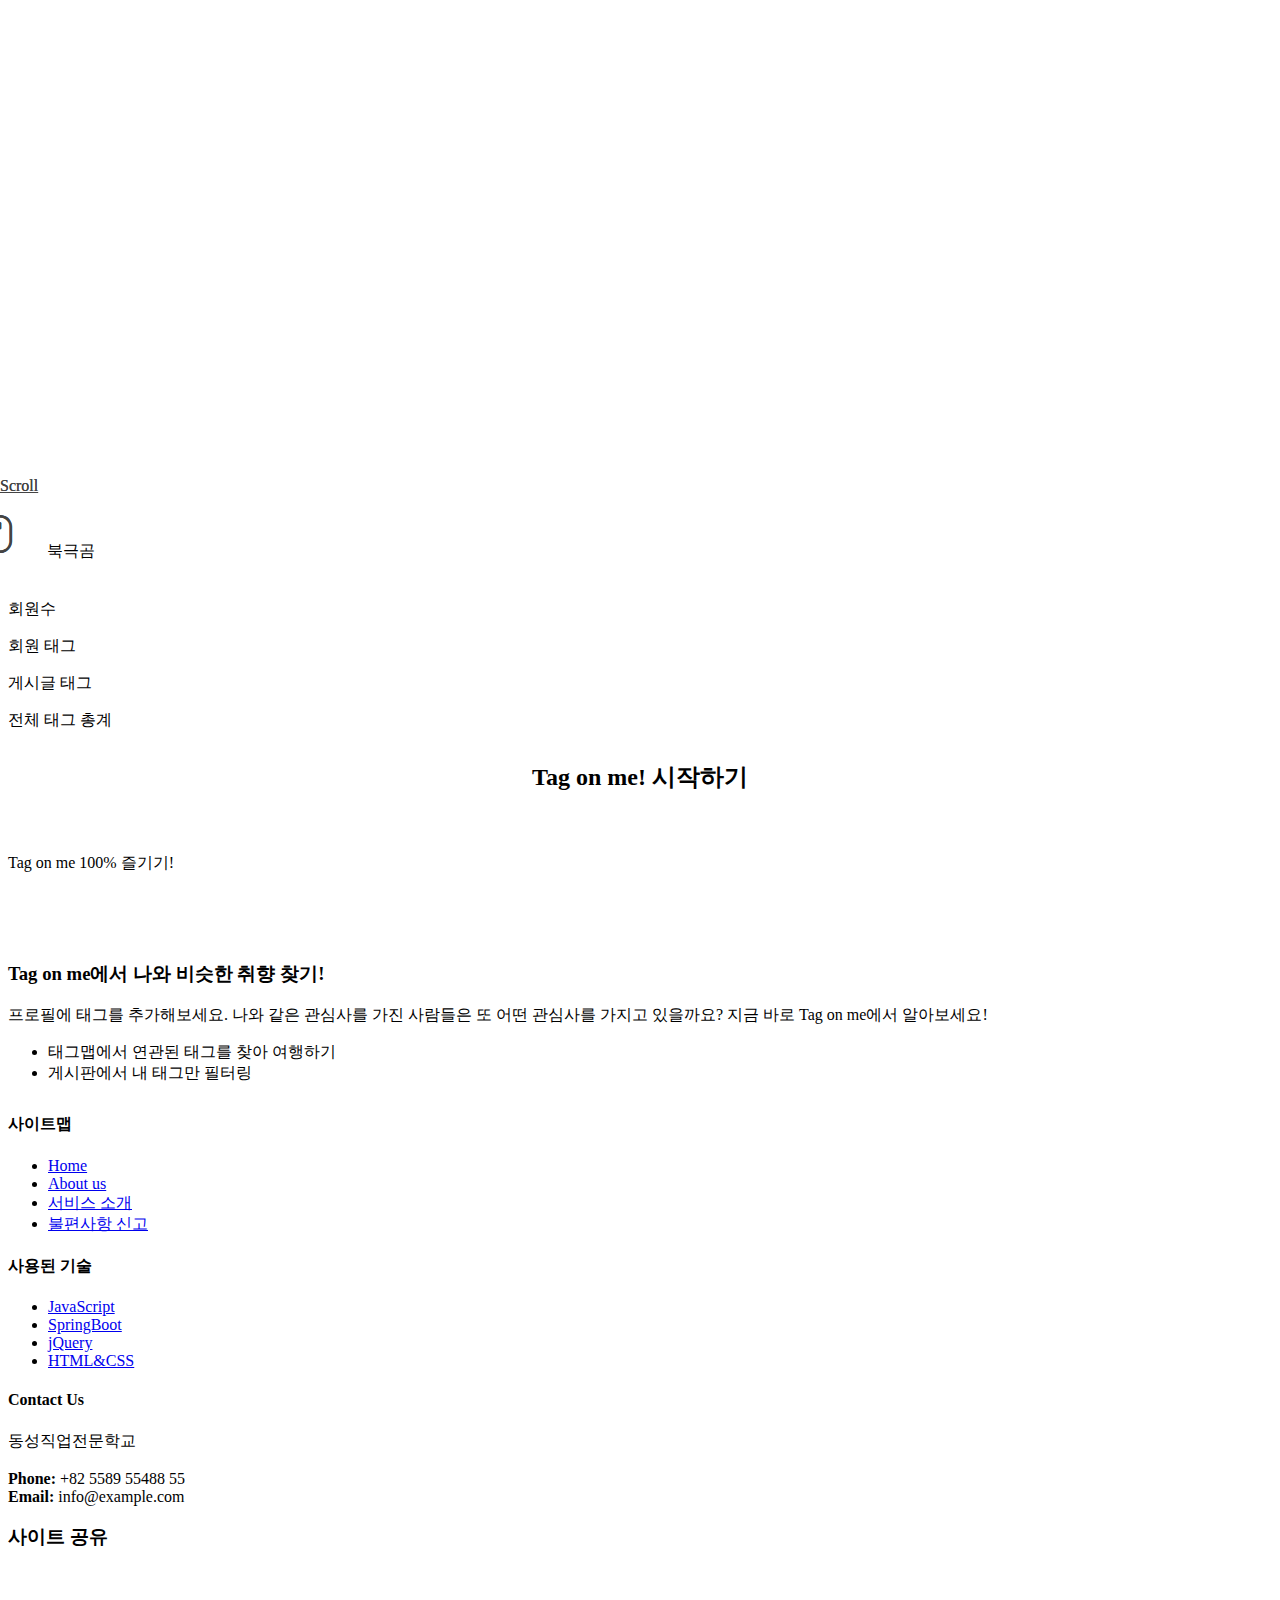
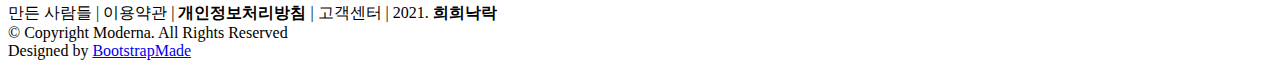
==== commit aaa5f8d0: "2022/07/19 22:35:57 Commit & Update" ====
--- a/TagOnMe/src/main/resources/templates/index.html
+++ b/TagOnMe/src/main/resources/templates/index.html
@@ -7,7 +7,7 @@
 		<meta content="width=device-width, initial-scale=1.0, user-scalable=no"
 			name="viewport">
 		
-		<title>Tag on me!</title>
+		<title>Tag on me :: 내 취향은 내가 제일 잘 아니까</title>
 		
 		<meta content="" name="description">
 		<meta content="" name="keywords">
@@ -142,9 +142,12 @@
 			
 			drawGraph(graph);	
 			
+			var sec = /*[[ ${userLogin} ]]*/;
+		    console.log(sec);
 			
 		}
-		
+	    
+
 		</script>
 		
 		
@@ -230,14 +233,16 @@
 				left: 0;
 			}
 			
-			
-			
 			.txt_hide{
 				display: none;
 			}
 			
 			.toggle{
 				margin-left: 8px;
+			}
+			
+			.txt_hide:hover, .txt_show:hover{
+				color: #029ceb;
 			}
 			
 			.visual_txt {
@@ -256,6 +261,7 @@
 				border-radius: 30px;
 				margin: 12px 8px;
 				padding: 0;
+				cursor: pointer;
 			}
 			
 			.services .icon-box:hover {
@@ -286,6 +292,10 @@
 			.link {
 			  stroke: #aaa;
 			  stroke-opacity: .5;
+			}
+			
+			#footer .footer-top .social-links a{
+				background: #9fb6c1;
 			}
 			
 			#graph1 circle:hover{
@@ -312,44 +322,39 @@
 		<!-- ======= Header ======= -->
 		<header id="header" class="fixed-top header-transparent">
 			<div class="container">
-	
 				<div class="logo float-left">
 					<h1 class="text-light">
-						<a href="/"><i class="bi bi-stars" style="margin-right: 2px;"></i><span>Tag on me</span></a>
+						<a href="/">
+							<img src="/bootstrap/assets/img/logo.png" alt="tag me on" class="img-fluid">
+							<span>Tag on me!</span>
+						</a>
 					</h1>
 				</div>
 	
 				<nav class="nav-menu float-right d-none d-lg-block">
 					<ul>
-						<li class="active"><a href="/">Home</a></li>
+						<li><a href="/">Home</a></li>
 						<li><a href="/board/list.do">게시판</a></li>
-						<li><a href="/member/memberinfo">로그인</a></li>
-						<li><a href="/member/memberjoin">회원가입</a></li>
-						<li><a href="room" target="_black"><i class="bi bi-chat"></i></a></li>
-						<li class="drop-down"><a href=""><i class="bi bi-person"></i></a>
+						<li th:if="${!userLogin}"><a href="/member/memberinfo">로그인</a></li>
+						<li th:if="${!userLogin}" class="join_btn"><a href="/member/memberjoin">회원가입</a></li>
+						<li th:if="${userLogin}" class="icon_menu"><a href="room" target="_black"><i class="bi bi-chat-right-text"></i></a></li>
+						<li th:if="${userLogin}" class="drop-down icon_menu"><a href=""><i class="bi bi-person"></i></a>
 							<ul>
 								<li><a href="/member/openProfileList.do">내 프로필</a></li>
 								<li><a href="#">프로필 수정</a></li>
 								<li><a href="#">태그 추가</a></li>
-								<li><hr> <a href="#">로그 아웃</a></li>
+								<li><a href="/member/memberinfo">회원 정보</a></li>
+								<li><hr> <a id="logout" name="logout" href="/member/logout">로그아웃</a></li>
 							</ul></li>
 					</ul>
 				</nav>
-				
-				<!-- ++++++++++++++ 임의로 만든 로그아웃입니다++++++++++++++++++++++++++++++++++++++++ --> 
-						 <li><a id="logout" name="logout"href="/member/logout">로그아웃</a></li> 
-				<!--	++++++++++++++ 임의로 만든 로그아웃입니다++++++++++++++++++++++++++++++++++++  -->
-
-				
-				
 				<!-- .nav-menu -->
 			</div>
 		</header>
 		<!-- End Header -->
 	
 		<!-- ======= Hero Section ======= -->
-		<section id="hero"
-			class="d-flex justify-cntent-center align-items-center">
+		<section id="hero" class="d-flex justify-cntent-center align-items-center">
 			<div class="txt_show">
 				<i class="bi bi-eye"></i>
 				<span class="toggle">태그명 표시</span>
@@ -419,130 +424,15 @@
 	
 			<section class="services hot_tag">
 				<div class="container">
-					<h2 data-aos="fade-up">지금 인기 태그</h2>
+					<h2 data-aos="fade-up">지금 인기 태그 20</h2>
 					<p class="subtit" style="text-align: center;" data-aos="fade-up">
 						제일 인기있는 태그들을 확인하고 트렌드에 참여하기!</p>
 					<div class="row">
-	
-						<div class="flex align-items-stretch" data-aos="fade-up">
-							<div class="icon-box icon-box">
-								<p>북극곰</p>
+						<div class="flex align-items-stretch" data-aos="fade-up"  th:each="tags : ${tagList20}">
+							<div class="icon-box icon-box" >
+								<p th:text="${tags}">북극곰</p>
 							</div>
 						</div>
-	
-						<div class="flex align-items-stretch" data-aos="fade-up">
-							<div class="icon-box icon-box">
-								<p>반달가슴곰</p>
-							</div>
-						</div>
-	
-						<div class="flex align-items-stretch" data-aos="fade-up">
-							<div class="icon-box icon-box">
-								<p>불곰</p>
-							</div>
-						</div>
-	
-						<div class="flex align-items-stretch" data-aos="fade-up">
-							<div class="icon-box icon-box">
-								<p>흑곰</p>
-							</div>
-						</div>
-	
-						<div class="flex align-items-stretch" data-aos="fade-up">
-							<div class="icon-box icon-box">
-								<p>갈색곰</p>
-							</div>
-						</div>
-	
-						<div class="flex align-items-stretch" data-aos="fade-up">
-							<div class="icon-box icon-box">
-								<p>죽은척하는곰</p>
-							</div>
-						</div>
-	
-						<div class="flex align-items-stretch" data-aos="fade-up">
-							<div class="icon-box icon-box">
-								<p>곰돌이푸</p>
-							</div>
-						</div>
-	
-						<div class="flex align-items-stretch" data-aos="fade-up">
-							<div class="icon-box icon-box">
-								<p>곰방대</p>
-							</div>
-						</div>
-	
-						<div class="flex align-items-stretch" data-aos="fade-up">
-							<div class="icon-box icon-box">
-								<p>곰방와</p>
-							</div>
-						</div>
-	
-						<div class="flex align-items-stretch" data-aos="fade-up">
-							<div class="icon-box icon-box">
-								<p>곰곰</p>
-							</div>
-						</div>
-	
-						<div class="flex align-items-stretch" data-aos="fade-up">
-							<div class="icon-box icon-box">
-								<p>판다곰</p>
-							</div>
-						</div>
-	
-						<div class="flex align-items-stretch" data-aos="fade-up">
-							<div class="icon-box icon-box">
-								<p>큰곰</p>
-							</div>
-						</div>
-						<div class="flex align-items-stretch" data-aos="fade-up">
-							<div class="icon-box icon-box">
-								<p>북극곰</p>
-							</div>
-						</div>
-	
-						<div class="flex align-items-stretch" data-aos="fade-up">
-							<div class="icon-box icon-box">
-								<p>반달가슴곰</p>
-							</div>
-						</div>
-	
-						<div class="flex align-items-stretch" data-aos="fade-up">
-							<div class="icon-box icon-box">
-								<p>불곰</p>
-							</div>
-						</div>
-	
-						<div class="flex align-items-stretch" data-aos="fade-up">
-							<div class="icon-box icon-box">
-								<p>흑곰</p>
-							</div>
-						</div>
-	
-						<div class="flex align-items-stretch" data-aos="fade-up">
-							<div class="icon-box icon-box">
-								<p>갈색곰</p>
-							</div>
-						</div>
-	
-						<div class="flex align-items-stretch" data-aos="fade-up">
-							<div class="icon-box icon-box">
-								<p>죽은척하는곰</p>
-							</div>
-						</div>
-	
-						<div class="flex align-items-stretch" data-aos="fade-up">
-							<div class="icon-box icon-box">
-								<p>곰돌이푸</p>
-							</div>
-						</div>
-	
-						<div class="flex align-items-stretch" data-aos="fade-up">
-							<div class="icon-box icon-box">
-								<p>곰방대</p>
-							</div>
-						</div>
-	
 					</div>
 				</div>
 			</section>
@@ -555,22 +445,22 @@
 					<div class="row counters">
 	
 						<div class="col-lg-3 col-6 text-center">
-							<span data-toggle="counter-up">232</span>
+							<span data-toggle="counter-up" th:text="${userCount}"></span>
 							<p>회원수</p>
 						</div>
 	
 						<div class="col-lg-3 col-6 text-center">
-							<span data-toggle="counter-up">521</span>
+							<span data-toggle="counter-up" th:text="${userTagCount}"></span>
 							<p>회원 태그</p>
 						</div>
 	
 						<div class="col-lg-3 col-6 text-center">
-							<span data-toggle="counter-up">1,463</span>
+							<span data-toggle="counter-up" th:text="${boardTagCount}"></span>
 							<p>게시글 태그</p>
 						</div>
 	
 						<div class="col-lg-3 col-6 text-center">
-							<span data-toggle="counter-up">1984</span>
+							<span data-toggle="counter-up" th:text="${userTagCount} + ${boardTagCount}"></span>
 							<p>전체 태그 총계</p>
 						</div>
 	
@@ -637,7 +527,6 @@
 							<h4>사용된 기술</h4>
 							<ul>
 								<li><i class="bx bx-chevron-right"></i> <a href="#">JavaScript</a></li>
-								<li><i class="bx bx-chevron-right"></i> <a href="#">Java</a></li>
 								<li><i class="bx bx-chevron-right"></i> <a href="#">SpringBoot</a></li>
 								<li><i class="bx bx-chevron-right"></i> <a href="#">jQuery</a></li>
 								<li><i class="bx bx-chevron-right"></i> <a href="#">HTML&CSS</a></li>
@@ -647,23 +536,24 @@
 						<div class="col-lg-3 col-md-6 footer-contact">
 							<h4>Contact Us</h4>
 							<p>
-								동성직업전문학교<br> <br> <strong>Phone:</strong> +1 5589 55488
+								동성직업전문학교<br> <br> <strong>Phone:</strong> +82 5589 55488
 								55<br> <strong>Email:</strong> info@example.com<br>
 							</p>
 	
 						</div>
 	
 						<div class="col-lg-3 col-md-6 footer-info">
-							<h3>한마디</h3>
+							<h3>사이트 공유</h3>
 							<p>
-								코딩이 세상에서 제일 재미있어요.<br> <br> 라고 써져있는데요?
-							</p>
-							<div class="social-links mt-3">
+								<div class="social-links mt-3">
+								<br>
 								<a href="#" class="twitter"><i class="bx bxl-twitter"></i></a> <a
 									href="#" class="facebook"><i class="bx bxl-facebook"></i></a> <a
 									href="#" class="instagram"><i class="bx bxl-instagram"></i></a>
 								<a href="#" class="linkedin"><i class="bx bxl-linkedin"></i></a>
 							</div>
+							</p>
+							
 						</div>
 	
 					</div>
